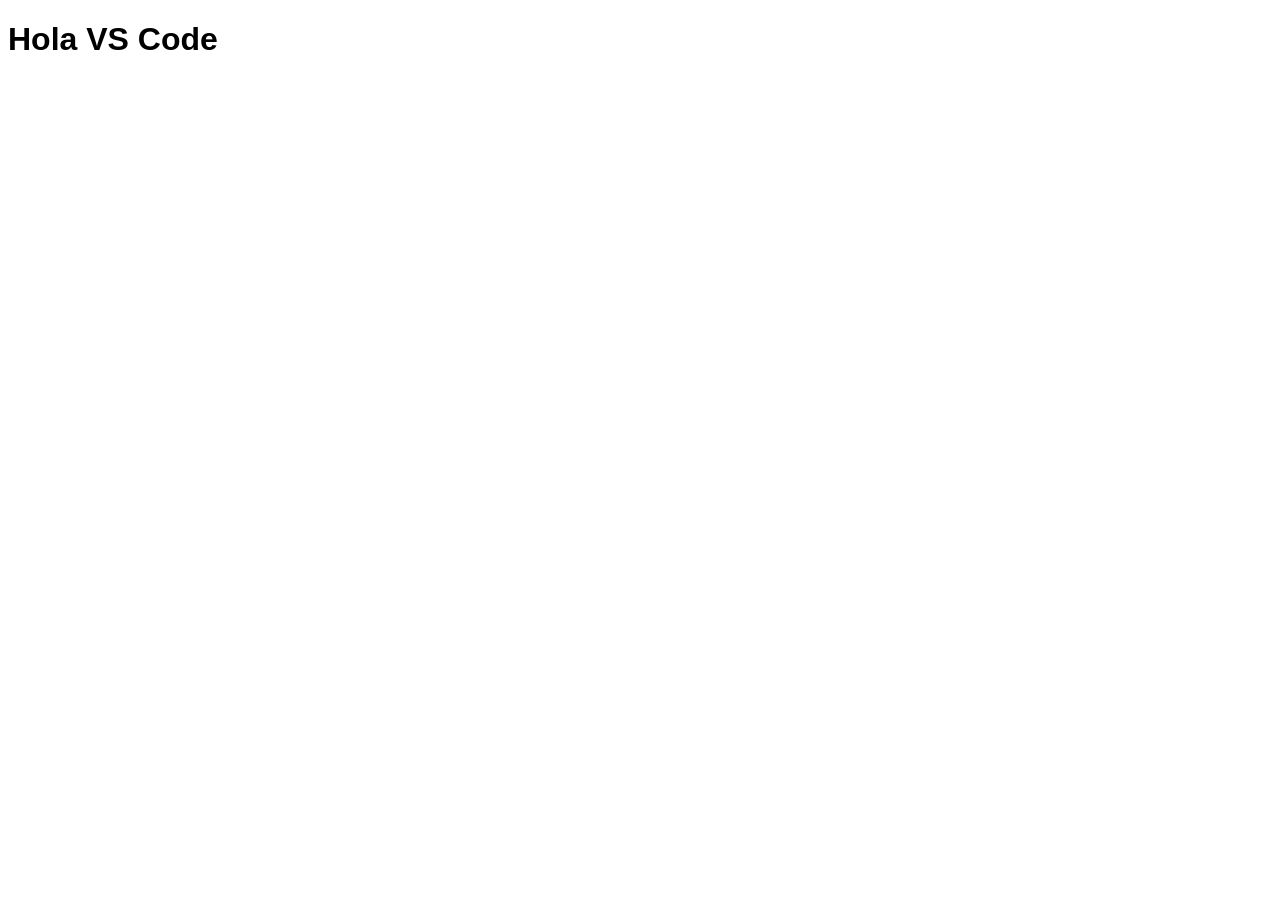
==== index.html @ 5f30b942 "Initial commit" ====
<!doctype html>
<html lang="es">
<head>
  <meta charset="utf-8" />
  <meta name="viewport" content="width=device-width, initial-scale=1" />
  <title>YouTubeTutorial</title>
  <link rel="stylesheet" href="styles.css" />
</head>
<body>
  <h1>Hola VS Code</h1>
</body>
</html>
---- styles.css ----
body { font-family: Arial, sans-serif; }
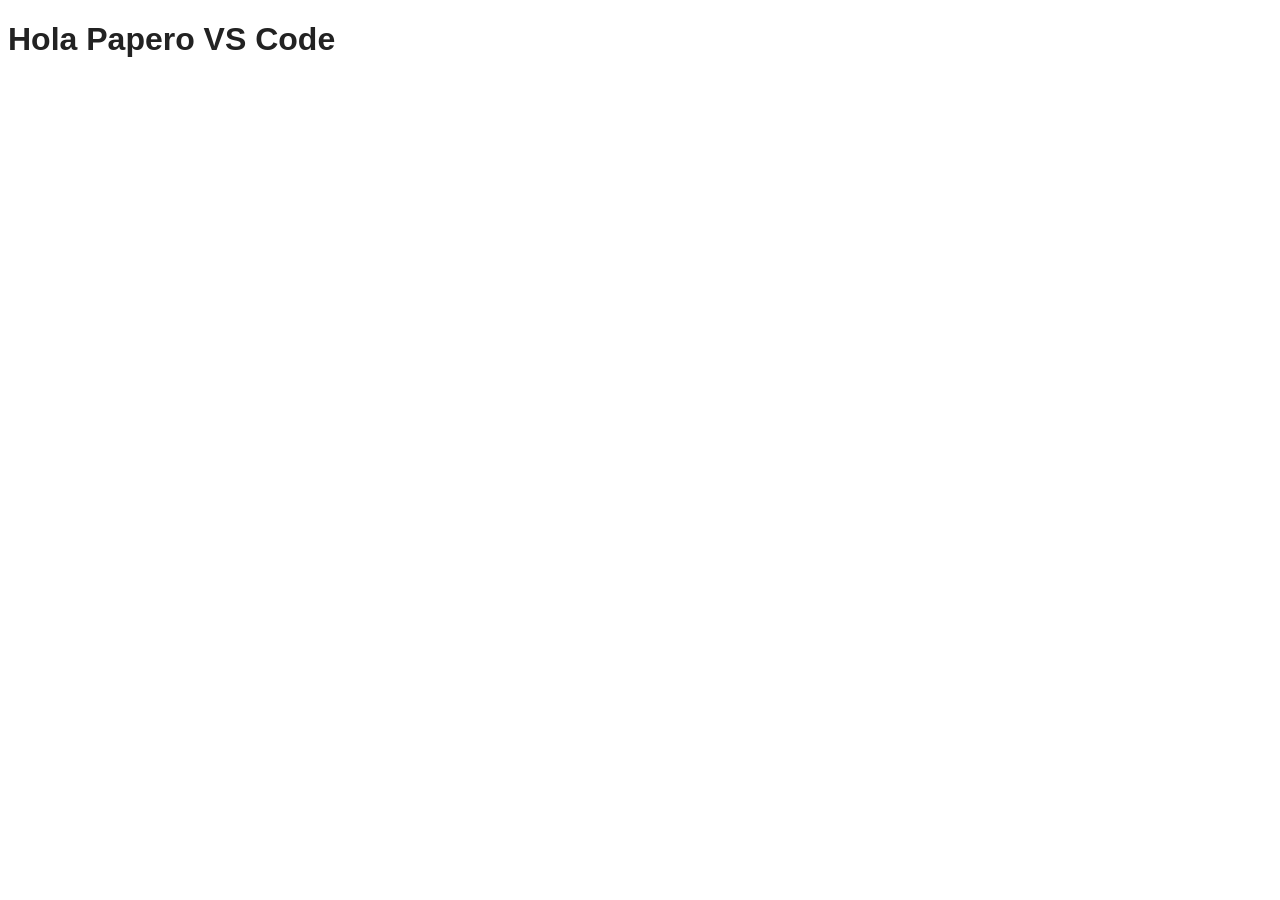
==== commit e776806f: "Update styles and layout" ====
--- a/index.html
+++ b/index.html
@@ -7,6 +7,6 @@
   <link rel="stylesheet" href="styles.css" />
 </head>
 <body>
-  <h1>Hola VS Code</h1>
+  <h1>Hola Papero VS Code</h1>
 </body>
 </html>
--- a/styles.css
+++ b/styles.css
@@ -1 +1 @@
-body { font-family: Arial, sans-serif; }+body { font-family: Arial, sans-serif;color: #222; }
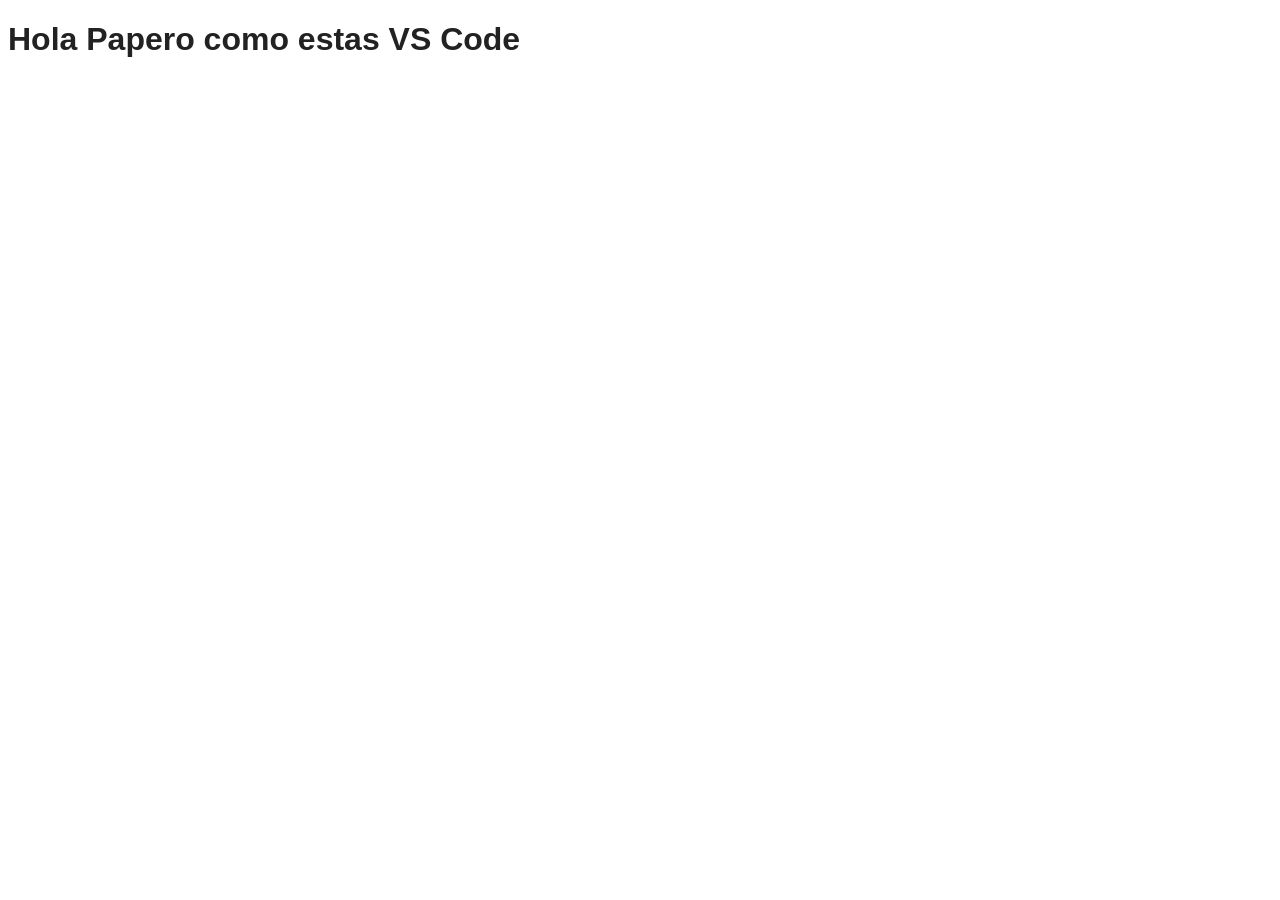
==== commit 3233eea4: "Update styles" ====
--- a/index.html
+++ b/index.html
@@ -7,6 +7,6 @@
   <link rel="stylesheet" href="styles.css" />
 </head>
 <body>
-  <h1>Hola Papero VS Code</h1>
+  <h1>Hola Papero como estas VS Code</h1>
 </body>
 </html>
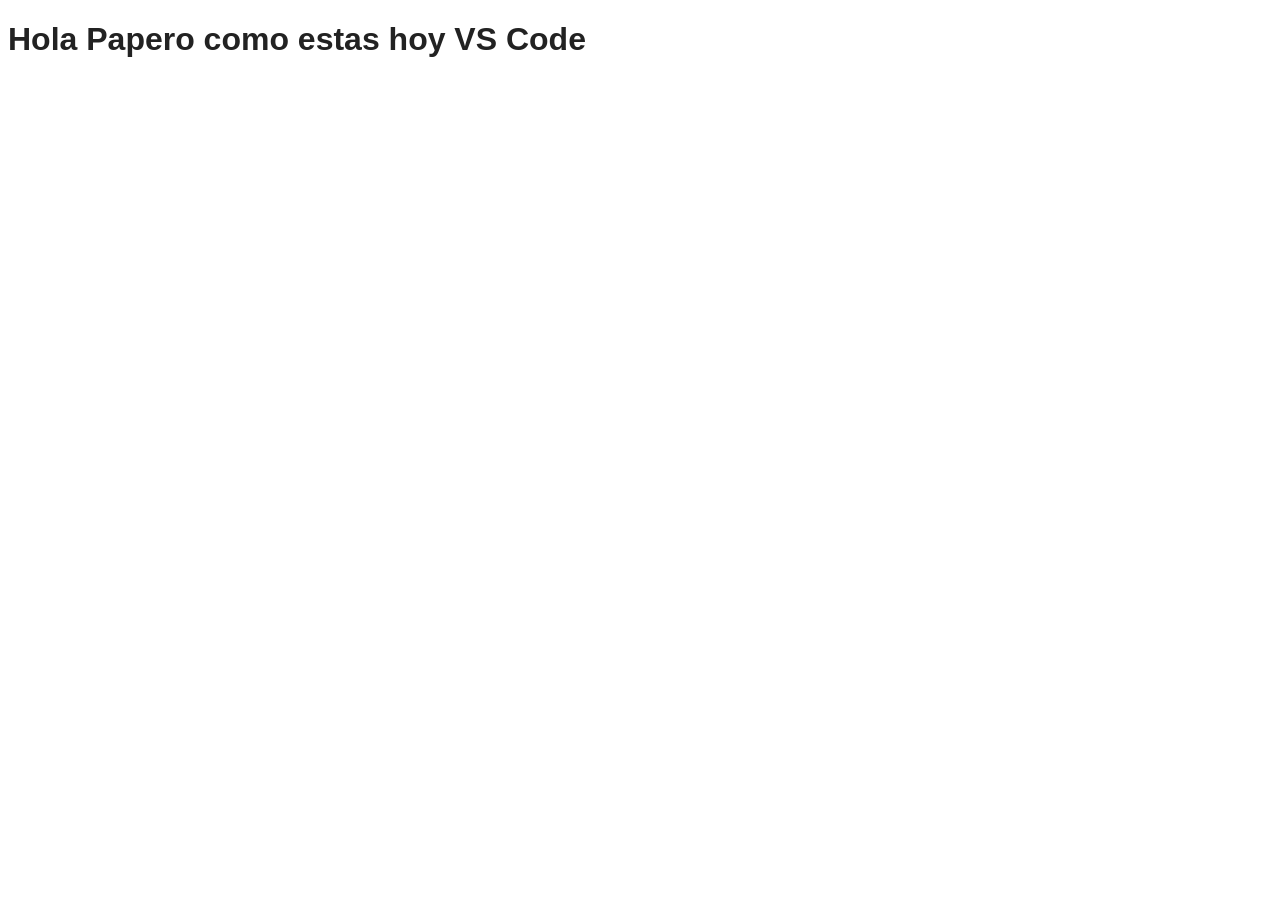
==== commit 6b979b09: "Update styles" ====
--- a/index.html
+++ b/index.html
@@ -7,6 +7,6 @@
   <link rel="stylesheet" href="styles.css" />
 </head>
 <body>
-  <h1>Hola Papero como estas VS Code</h1>
+  <h1>Hola Papero como estas hoy VS Code</h1>
 </body>
 </html>
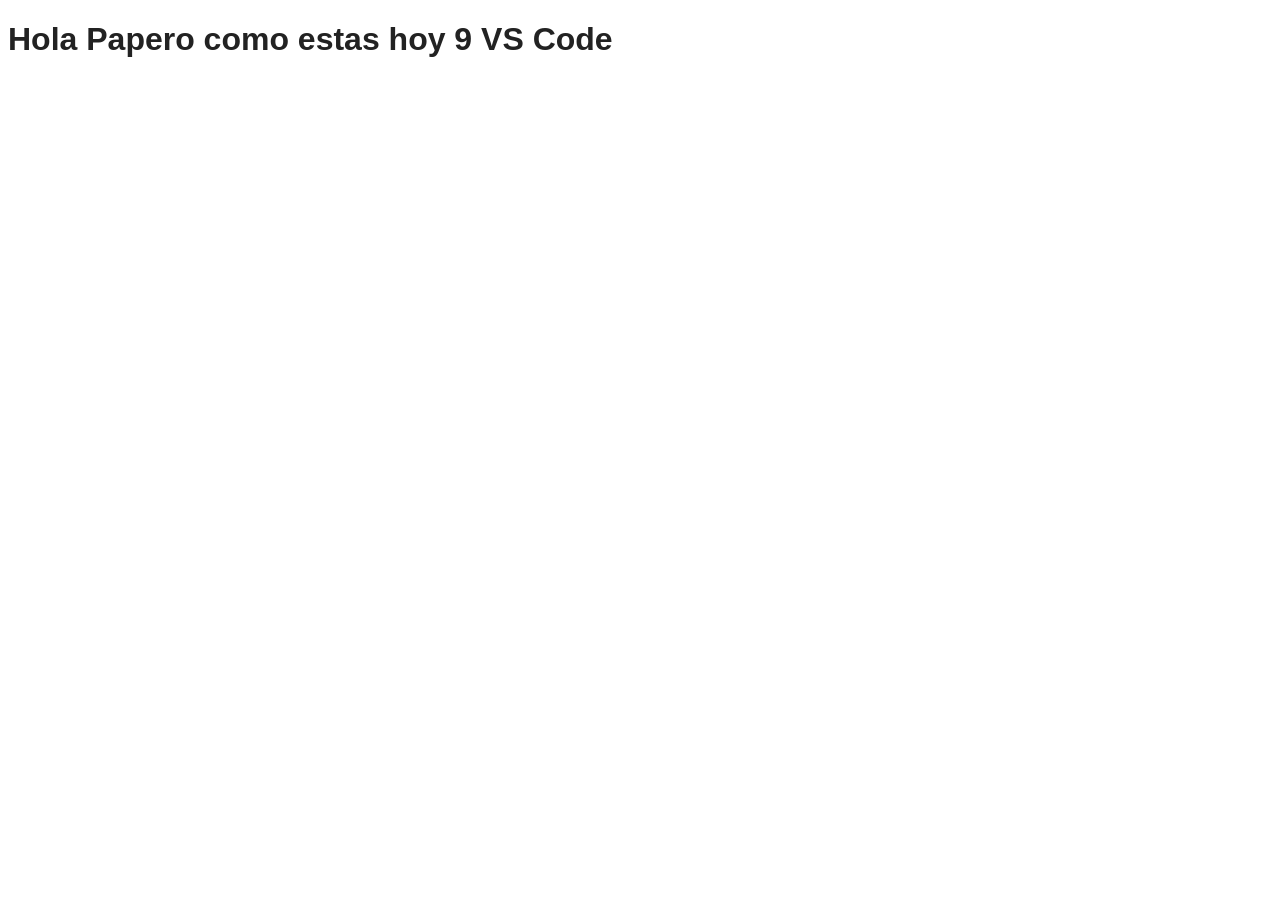
==== commit 0ef28c42: "Update styles" ====
--- a/index.html
+++ b/index.html
@@ -7,6 +7,6 @@
   <link rel="stylesheet" href="styles.css" />
 </head>
 <body>
-  <h1>Hola Papero como estas hoy VS Code</h1>
+  <h1>Hola Papero como estas hoy 9 VS Code</h1>
 </body>
 </html>
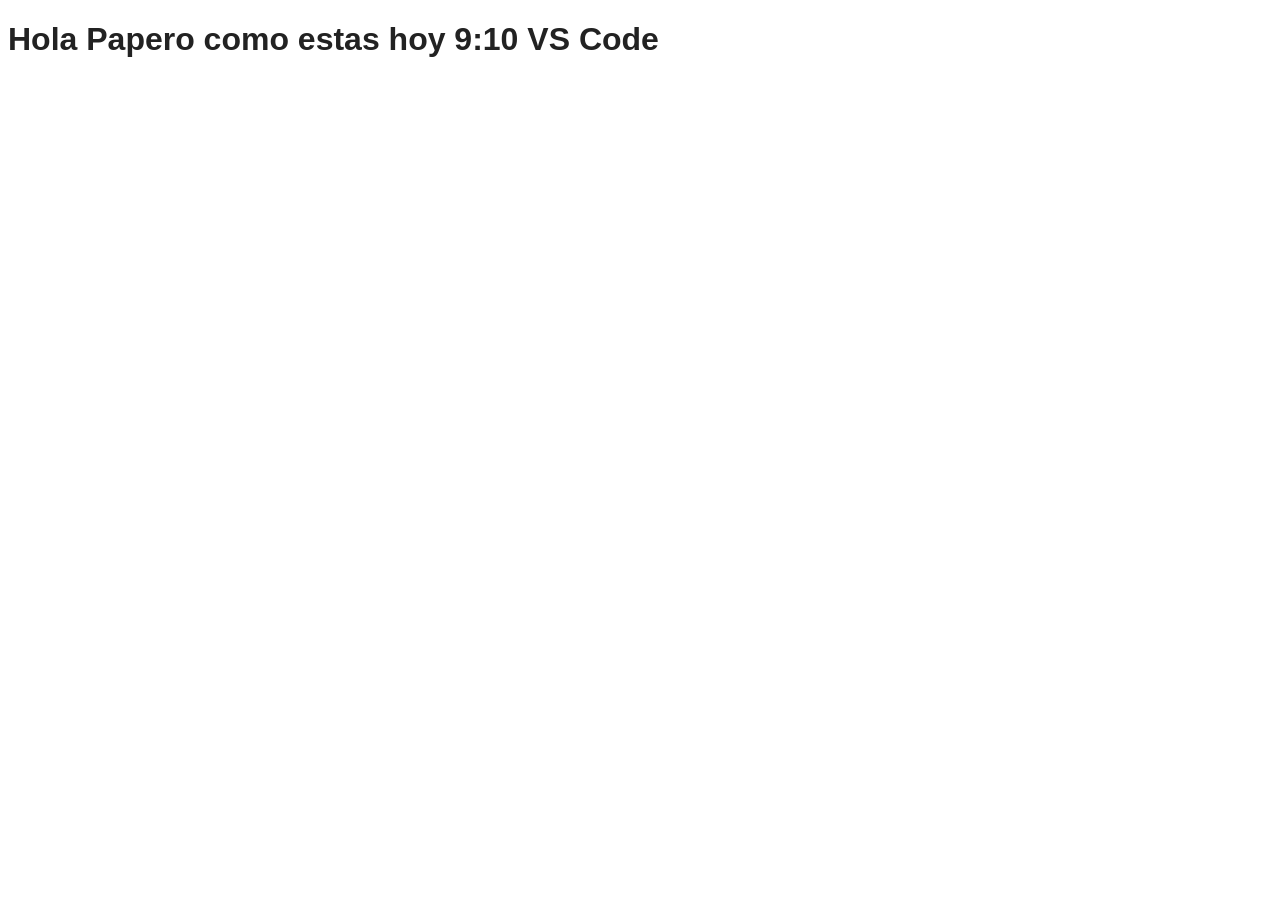
==== commit a32cd4a8: "Update styles" ====
--- a/index.html
+++ b/index.html
@@ -7,6 +7,6 @@
   <link rel="stylesheet" href="styles.css" />
 </head>
 <body>
-  <h1>Hola Papero como estas hoy 9 VS Code</h1>
+  <h1>Hola Papero como estas hoy 9:10 VS Code</h1>
 </body>
 </html>
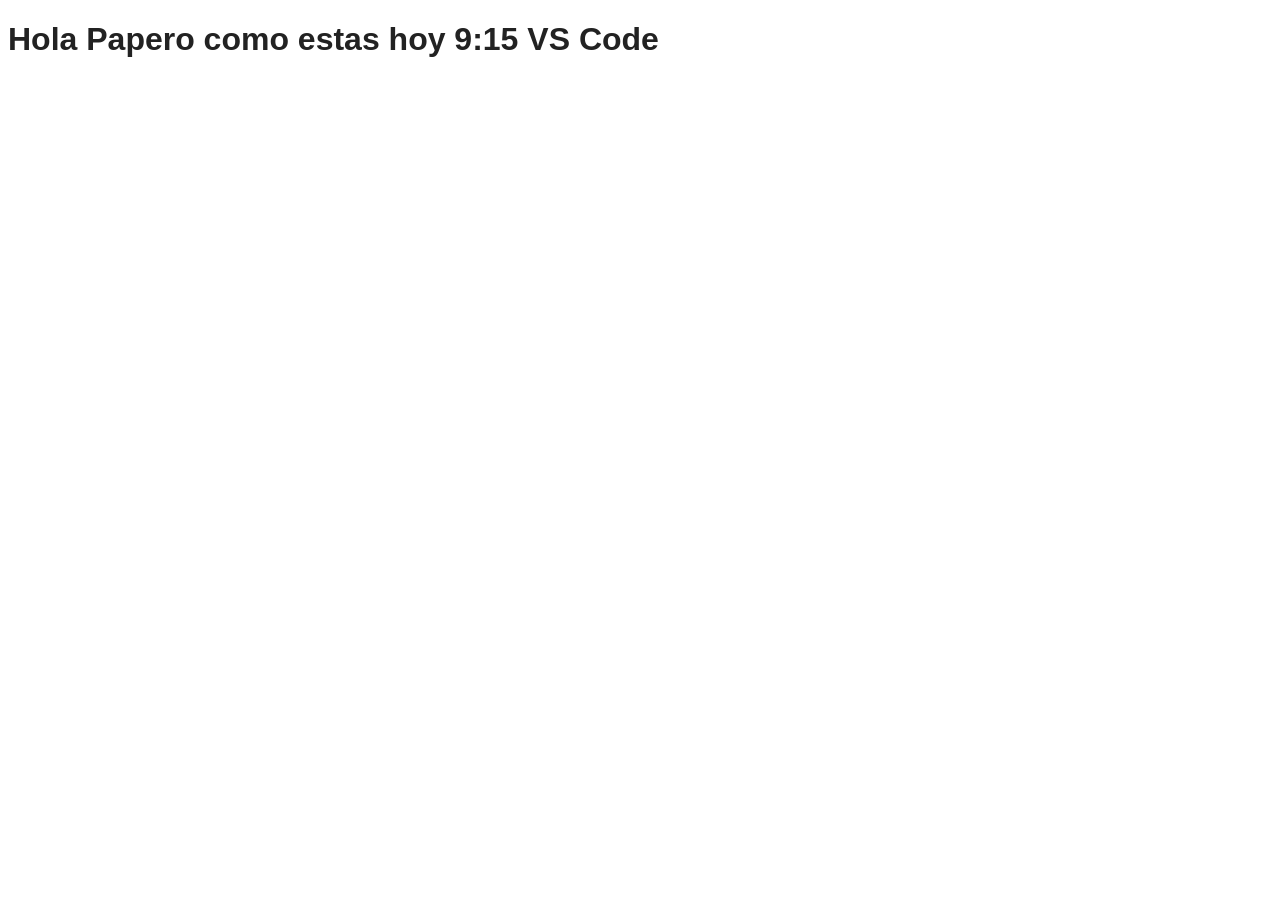
==== commit 8f2e29e2: "Update styles" ====
--- a/index.html
+++ b/index.html
@@ -1,12 +1,12 @@
-<!doctype html>
-<html lang="es">
-<head>
-  <meta charset="utf-8" />
-  <meta name="viewport" content="width=device-width, initial-scale=1" />
-  <title>YouTubeTutorial</title>
-  <link rel="stylesheet" href="styles.css" />
-</head>
-<body>
-  <h1>Hola Papero como estas hoy 9:10 VS Code</h1>
-</body>
+<!doctype html>
+<html lang="es">
+<head>
+  <meta charset="utf-8" />
+  <meta name="viewport" content="width=device-width, initial-scale=1" />
+  <title>YouTubeTutorial</title>
+  <link rel="stylesheet" href="styles.css" />
+</head>
+<body>
+  <h1>Hola Papero como estas hoy 9:15 VS Code</h1>
+</body>
 </html>
